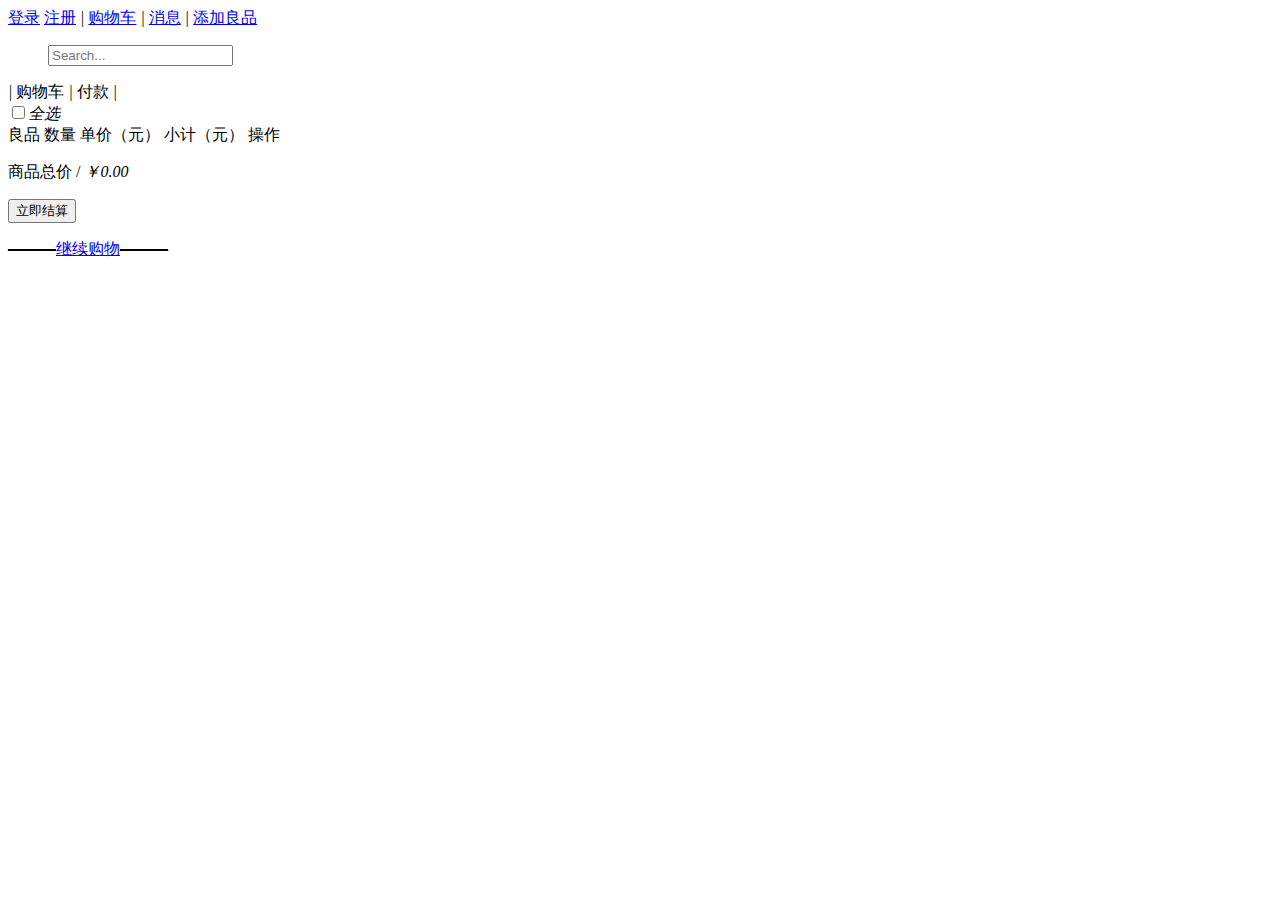
==== shop/cart.html @ 3090fc0a "11" ====
<!DOCTYPE html>
<html>
	<head>
		<meta charset="UTF-8">
		<title>我的购物车</title>
		<link rel="stylesheet" type="text/css" href="css/cart.css"/>
		<script src="js/jquery-1.12.3.min.js" type="text/javascript" charset="utf-8"></script>
		<script src="js/jquery.mousewheel.min.js" type="text/javascript" charset="utf-8"></script>
		<script type="text/javascript" src="js/cart.js"></script>
	</head>
	<body>
		<header>
			<nav id="nav">
				<a href="index.html" id="logo"></a>
				<div class="navText">
					<span class="login">
						<a href="login.html">登录</a>
						<a href="register.html">注册</a>
					</span>
					<em>|</em>
					<a href="#" class="cur" id="cart">购物车</a>
					<em>|</em>
					<a href="#" class="cur">消息</a>
					<em>|</em>
					<a href="#" class="cur">添加良品</a>
				</div>
			</nav>
			<ul class="goodsMajor">
				<div class="serach">
					<em id="magnifier"></em>
				</div>
				<div class="moveSerach"><input type="text" id="serachText" placeholder="Search..."/></div>
			</ul>
		</header>
		<section>
			<div class="shop">
			<div class="item">
				<em>|</em>
				<span class="firstSpan">购物车</span>
				<em>|</em>
				<span>付款</span>
				<em>|</em>
			</div>
			<div class="box">
				<div class="shopList1"><input type="checkbox" id="selectAll" /><em>全选</em></div>
				<div class="shopList2">
					<span class="shopList2_mas">良品</span>
					<span class="shopList2_num">数量</span>
					<span class="shopList2_one">单价（元）</span>
					<span class="shopList2_sum">小计（元）</span>
					<span class="shopList2_do">操作</span>
				</div>
			</div>
			<div id="goodsBox"></div>
			<div class="balance">
				<p>商品总价 / <em id="sumMoney">￥0.00</em></p>
				<button id="balance">立即结算</button>
				<p><s>———</s><a href="index.html">继续购物</a><s>———</s></p>
			</div>
			</div>
		</section>
	</body>
</html>
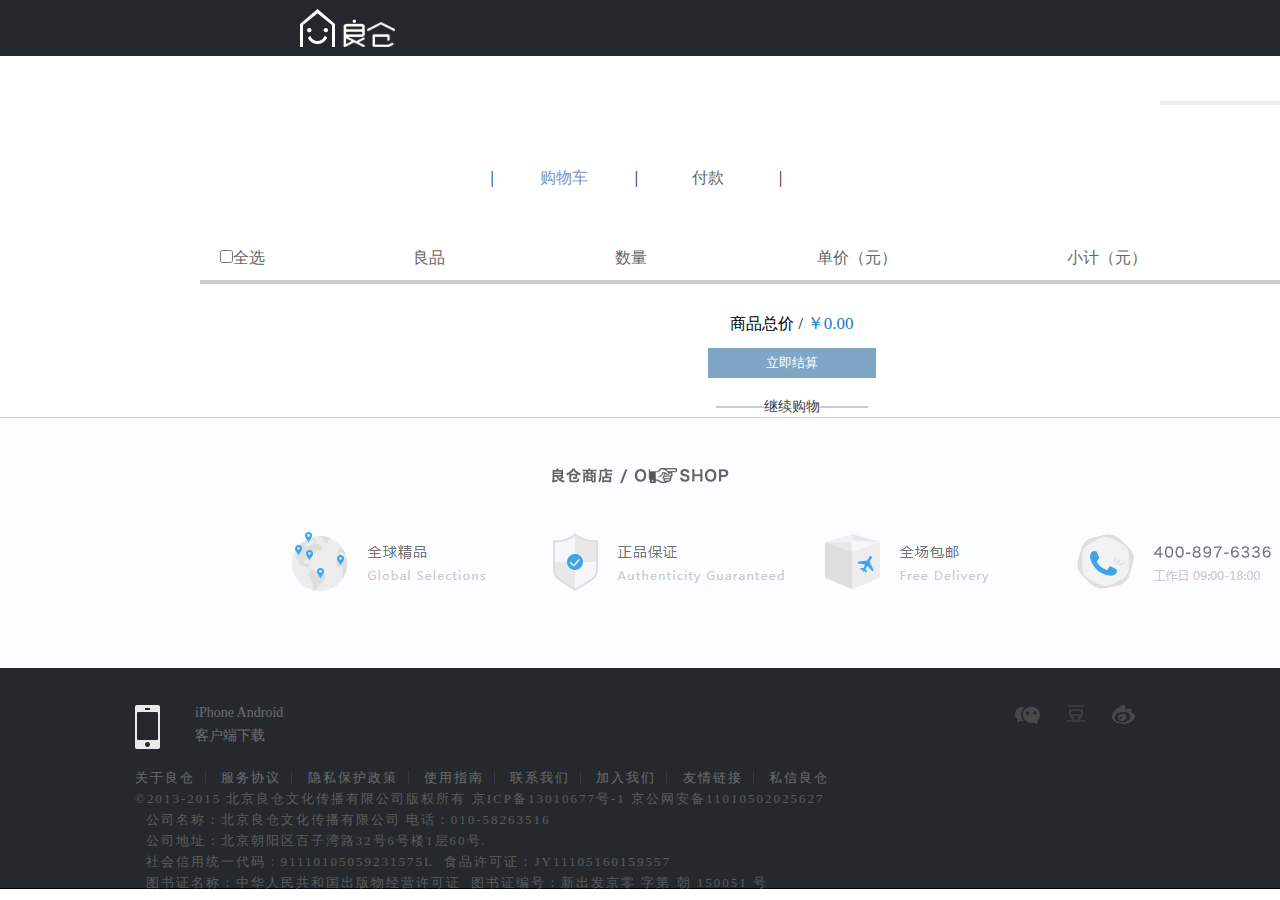
==== commit 5e8bd5b5: "finish" ====
--- a/shop/cart.html
+++ b/shop/cart.html
@@ -34,30 +34,80 @@
 		</header>
 		<section>
 			<div class="shop">
-			<div class="item">
-				<em>|</em>
-				<span class="firstSpan">购物车</span>
-				<em>|</em>
-				<span>付款</span>
-				<em>|</em>
-			</div>
-			<div class="box">
-				<div class="shopList1"><input type="checkbox" id="selectAll" /><em>全选</em></div>
-				<div class="shopList2">
-					<span class="shopList2_mas">良品</span>
-					<span class="shopList2_num">数量</span>
-					<span class="shopList2_one">单价（元）</span>
-					<span class="shopList2_sum">小计（元）</span>
-					<span class="shopList2_do">操作</span>
+				<div class="item">
+					<em>|</em>
+					<span class="firstSpan">购物车</span>
+					<em>|</em>
+					<span>付款</span>
+					<em>|</em>
+				</div>
+				<div class="box">
+					<div class="shopList1"><input type="checkbox" id="selectAll" /><em>全选</em></div>
+					<div class="shopList2">
+						<span class="shopList2_mas">良品</span>
+						<span class="shopList2_num">数量</span>
+						<span class="shopList2_one">单价（元）</span>
+						<span class="shopList2_sum">小计（元）</span>
+						<span class="shopList2_do">操作</span>
+					</div>
+				</div>
+				<div id="goodsBox"></div>
+				<div class="balance">
+					<p>商品总价 / <em id="sumMoney">￥0.00</em></p>
+					<button id="balance">立即结算</button>
+					<p><s>———</s><a href="index.html">继续购物</a><s>———</s></p>
 				</div>
 			</div>
-			<div id="goodsBox"></div>
-			<div class="balance">
-				<p>商品总价 / <em id="sumMoney">￥0.00</em></p>
-				<button id="balance">立即结算</button>
-				<p><s>———</s><a href="index.html">继续购物</a><s>———</s></p>
+		</section>
+		<footer>
+			<div class="footTop">
+				<h4></h4>
+				<em id="point"></em>
+				<div class="footPc"></div>
 			</div>
+			<div class="foot">
+				<div class="wrap">
+					<div class="wrapLeft">
+						<div class="phone">
+							<em class="phonePc"></em>
+							<div class="phoneQr">
+								<div class="phonerQrPc"></div>
+								<div class="phonerQrText">
+									<b>下载iPhone版</b>
+									<b>下载Android版</b>
+								</div>
+							</div>
+							<p>iPhone Android</p>
+							<span>客户端下载</span>
+						</div>
+						<div class="friendly">
+							<p>
+								<a href="#" class="firstA">关于良仓</a>
+								<a href="#">服务协议</a>
+								<a href="#">隐私保护政策</a>
+								<a href="#">使用指南</a>
+								<a href="#">联系我们</a>
+								<a href="#">加入我们</a>
+								<a href="#">友情链接</a>
+								<a href="#" class="lastA">私信良仓</a>
+							</p>
+							<p>©2013-2015 北京良仓文化传播有限公司版权所有 京ICP备13010677号-1 京公网安备11010502025627</p>
+							<p>&nbsp;&nbsp;公司名称：北京良仓文化传播有限公司  电话：010-58263516</p>
+							<p>&nbsp;&nbsp;公司地址：北京朝阳区百子湾路32号6号楼1层60号.</p>
+							<p>&nbsp;&nbsp;社会信用统一代码：91110105059231575L&nbsp;&nbsp;食品许可证：JY11105160159557</p>
+							<p>&nbsp;&nbsp;图书证名称：中华人民共和国出版物经营许可证&nbsp;&nbsp;图书证编号：新出发京零 字第 朝 150051 号</p>
+						</div>
+					</div>
+					<div class="wrapRight">
+						<ul>
+							<div class="wechatQr"></div>
+							<li class="weibo"></li>
+							<li class="dou"></li>
+							<li class="wechat"></li>
+						</ul>
+					</div>
+				</div>
 			</div>
-		</section>
+		</footer>
 	</body>
 </html>
--- a/shop/css/cart.css
+++ b/shop/css/cart.css
@@ -0,0 +1,80 @@
+*{padding: 0;margin: 0;}
+a{text-decoration: none;}
+ul{list-style: none;}
+em{font-style: normal;}
+b{font-weight: normal;}
+header{width: 100%;height: 105px;position: fixed;z-index: 3;}
+nav{width: 100%;height: 56px;background-color: #25292e;overflow: hidden;}
+#logo{display: block;float: left;width: 95px;height: 46px;background-image: url(../img/images.png);margin-left: 300px;margin-top: 9px;}
+.navText{float: left;width: 450px;height: 56px;margin-left: 630px;}
+.navText>span{display:inline-block;font-size: 12px; color: white;margin-top: 23px;}
+.navText>span>a{color: #ccc;}
+.navText>a{display:inline-block;font-size: 12px; color: #ccc;margin-top: 23px;}
+.navText>em{color: #666;}
+.navText>a.cur{padding:0 15px;color: #666;}
+.goodsMajor{width: 1210px;height: 49px;margin-left: 200px;overflow: hidden;position: relative;background-color: white;}
+.goodsMajor li{width: 96px;height: 49px;float: left;}
+.goodsMajor li a{height: 45px;line-height: 45px;padding: 12px 32px;border-bottom: 4px solid #ededed;color: #333;}
+.goodsMajor li a:hover{border-bottom: 4px solid #25292e;}
+.serach{width: 250px;height: 45px;border-bottom: 4px solid #ededed;float: right;position: relative;}
+#magnifier{display: block;width: 43px;height: 38px;background: url(../img/images.png) no-repeat -157px -147px;position: absolute;left: 207px;top: 5px;z-index: 2;cursor: pointer;}
+.moveSerach{float:right;width: 250px;height: 45px;border:none;border-bottom: 4px solid #25292e;position: absolute;left:1210px;top:0;outline: none;}
+#serachText{width: 190px;height: 45px;border:none;border-bottom: 4px solid #25292e;padding: 0 10px;outline: none;}
+section{overflow: hidden;}
+.item{width: 299px;height: 25px;margin: 165px auto 0;}
+.item span{display: inline-block;width: 133px;height: 25px;line-height: 25px;text-align: center;color: #666;}
+.item span.firstSpan{color: #7b93c4;}
+.box{width: 1260px;height: 45px;margin-left: 200px;margin-top: 45px;color: #666;}
+.shopList1{float: left;width: 80px;height: 45px;line-height: 45px;margin-left: 20px}
+.shopList2{float: left;width: 1110px;height: 45px;margin-left: 30px}
+.shopList2 span{display: inline-block;padding:0 83px;height: 45px;line-height: 45px;}
+#goodsBox{width: 1210px;height: auto;border-bottom: 2px solid #ccc;border-top: 2px solid #ccc;margin-left: 200px;}
+.balance{width: 168px;height: 105px;margin-left: 708px;margin-top: 28px;}
+.balance>p{width: 168px;text-align: center;}
+.balance>p>em{color: #197bc9;font-size: 17px;}
+#balance{width: 168px;height: 30px;border: none;outline: none;background-color: #7fa6c5;color: white;margin-top: 13px;margin-bottom: 19px;}
+.balance>p>s{color: #ccc;}
+.balance>p>a{color: #404040;font-size: 14px;}
+.goods{width: 1210px;height: 100px;border-bottom: 1px solid #ccc;vertical-align: middle;}
+.goods-box{float: left;width: 410px;height: 70px;padding: 15px 0;}
+.goods-box img{width: 70px;height: 70px;margin-left: 5px;margin-right: 22px;float: left;}
+.goods-box input{width: 17px;height: 18px;float:left;}
+.goods-box p {float: left;width: 220px;height: 70px;color: #666;font-size: 14px;}
+.goods-lists{float: left;width: 50px;height: 70px;padding: 15px 0;font-size: 14px;}
+.left-button{float: left;width: 9px;height: 10px;padding: 25px 0;cursor: pointer;}
+.center-text{float: left;width: 27px;height: 10px;margin: 30px 0;outline: none;border: none;text-align: center;}
+.right-button{float: left;width: 9px;height: 10px;padding: 25px 0;cursor: pointer;}
+.goods-one{float: left;width: 100px;height: 70px;padding: 15px 0;text-align: center;font-weight: bold;line-height: 70px;margin-left: 150px;}
+.goods-sum{float: left;width: 108px;height: 70px;padding: 15px 0;text-align: center;margin-left: 145px;font-weight: bold;line-height: 70px;}
+.goods-op{float: left;width: 85px;height: 70px;padding: 15px 0px;cursor:pointer;line-height: 70px;text-align: center;margin-left: 130px;}
+.goods-op:hover{text-decoration:underline;}
+.footTop{width: 100%;height: 247px;border-top: 1px solid #ccc;background-color: #fbfdfe;clear: both;position: relative;}
+.footTop h4{width: 177px;height: 15px;background: url(../img/images.png) no-repeat 0 -417px;margin: 50px auto;}
+#point{background: url(../img/images.png) no-repeat -173px -356px;position: absolute;top: 50px;left: 650px;width: 27px;height: 15px;}
+.footPc{width: 100%;height: 165px;background-image: url(../img/footTop.png);margin-top: -30px;}
+.foot{width: 100%;height: 223px;background-color: #25292e;border-bottom: 1px solid black;}
+.wrap{width: 1210px;height: 223px;margin: 0 auto;}
+.wrapLeft{width: 800px;height: 183px;padding-top: 40px;padding-left: 100px;float: left;}
+.phone{width: 196px;height: 44px;padding-left: 60px;position: relative;cursor: pointer;}
+.phonePc{width: 25px;height: 44px;position: absolute;left: 0px;background: url(../img/images.png) no-repeat -175px 0;}
+.phoneQr{width: 200px;height: 120px;position: absolute;top:-170px;left: 0px;display: none;}
+.phonerQrPc{width: 200px;height: 100px;background: url(../img/images.png) no-repeat 0 -47px;}
+.phonerQrText{width: 200px;height: 20px;}
+.phonerQrText b{display: inline-block;height: 20px;line-height: 20px;margin-right: 5px;font-size: 14px;}
+.phone p{font-size: 14px;color: white;margin-bottom: 5px;opacity: 0.3;}
+.phone span{font-size: 14px;color: white;opacity: 0.3;}
+.friendly{width: 800px;height: 108px;margin-top: 20px;letter-spacing: 2px;}
+.friendly p{font-size: 13px;color: #5c5c5c;margin-top: 3px;}
+.friendly p a{font-size: 13px;color: white;opacity: 0.3;padding: 0 10px;border-right: 1px solid #5c5c5c;}
+.friendly p a.lastA{border: none;}
+.friendly p a.firstA{padding-left: 0;}
+.wrapRight{width: 200px;height: 30px;padding-top: 40px;float: left;}
+.wrapRight ul{width: 200px;height: 30px;position: relative;}
+.wrapRight ul li{float: right;margin-left: 27px;}
+.wechat{width: 25px;height: 19px;background: url(../img/images.png) no-repeat -100px 0;}
+.wechat:hover{background-position-y: -24px;}
+.dou{width: 18px;height: 19px;background: url(../img/images.png) no-repeat -129px 0;}
+.dou:hover{background-position-y: -24px;}
+.weibo{width: 23px;height: 19px;background: url(../img/images.png) no-repeat -150px 0;}
+.weibo:hover{background-position-y: -24px;}
+.wechatQr{width: 145px;height: 145px;background: url(../img/images.png) no-repeat 0 -148px;position: absolute;left: 20px;top: -185px;display: none;}